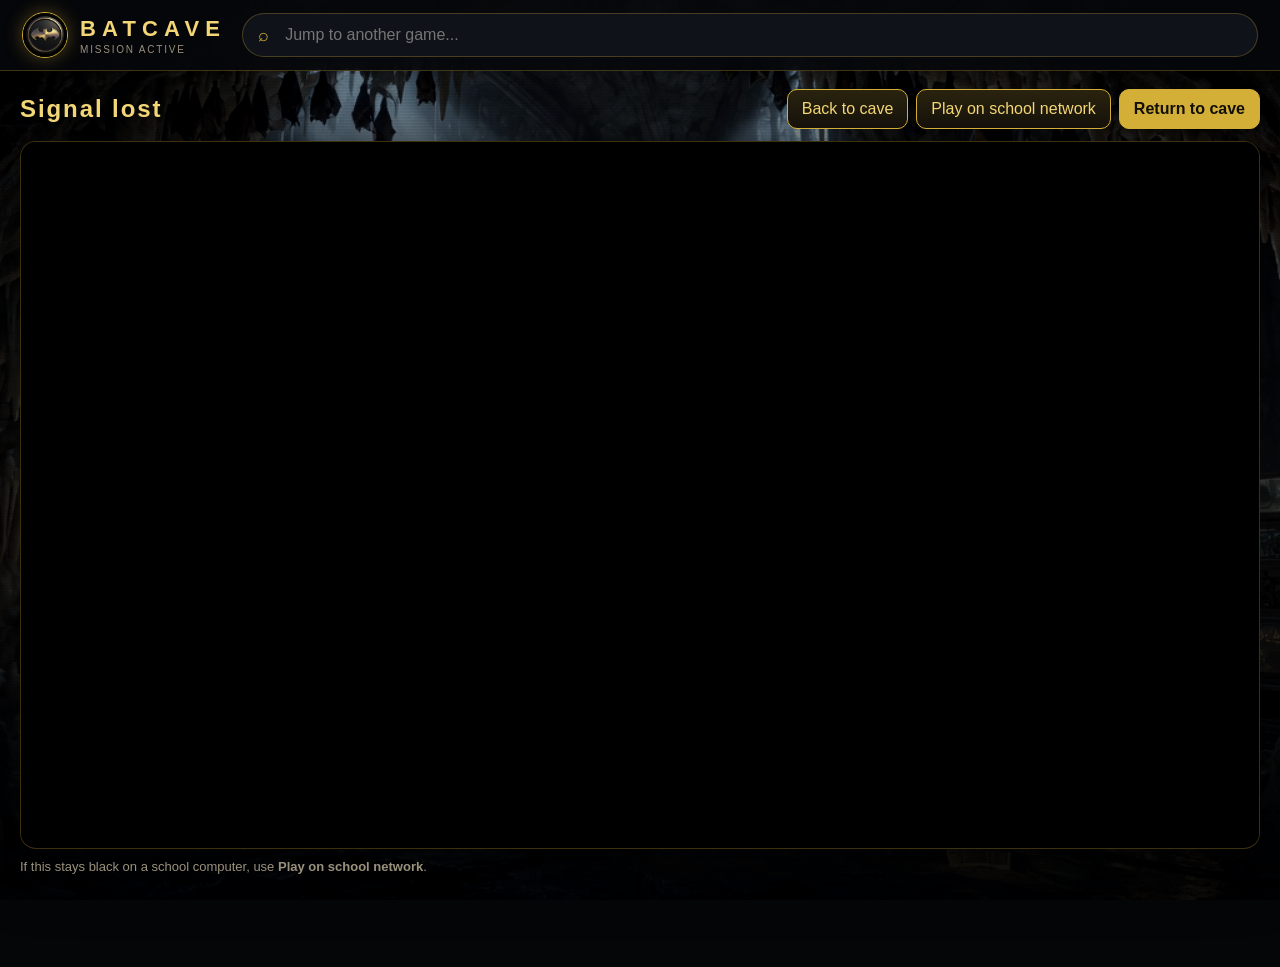
==== play.html @ 4769c165 "Publish BATCAVE school games terminal" ====
<!DOCTYPE html>
<html lang="en">
<head>
  <meta charset="UTF-8">
  <meta name="viewport" content="width=device-width, initial-scale=1.0">
  <title>BATCAVE // PLAY</title>
  <link rel="icon" href="images/emblem.jpg">
  <link rel="stylesheet" href="css/batcave.css">
</head>
<body>
  <div class="bg"></div>
  <header class="top">
    <a class="brand" href="index.html">
      <img src="images/emblem.jpg" alt="Batcave emblem">
      <div>
        <h1>BATCAVE</h1>
        <small>MISSION ACTIVE</small>
      </div>
    </a>
    <div class="search">
      <input id="q" type="search" placeholder="Jump to another game..." autocomplete="off">
    </div>
  </header>

  <main class="wrap play-shell">
    <div class="play-bar">
      <h2 id="title">Loading...</h2>
      <div class="actions">
        <a class="btn" href="index.html">Back to cave</a>
        <a class="btn" id="school" target="_blank" rel="noopener">Play on school network</a>
        <a class="btn solid" id="open" target="_blank" rel="noopener">Open full game</a>
      </div>
    </div>
    <div class="stage">
      <iframe id="frame" title="Game" allowfullscreen allow="autoplay; fullscreen; gamepad"></iframe>
    </div>
    <p class="note" id="note">If this stays black on a school computer, use <strong>Play on school network</strong>.</p>
  </main>

  <script src="js/games.js"></script>
  <script>
    const params = new URLSearchParams(location.search);
    const id = params.get("g");
    const game = (window.BATCAVE_GAMES || []).find(g => g.id === id);
    const title = document.getElementById("title");
    const frame = document.getElementById("frame");
    const open = document.getElementById("open");
    const school = document.getElementById("school");
    const q = document.getElementById("q");

    if (!game) {
      title.textContent = "Signal lost";
      open.href = "index.html";
      open.textContent = "Return to cave";
      school.href = "https://sites.google.com/view/classroom6x/";
    } else {
      document.title = "BATCAVE // " + game.title;
      title.textContent = game.title;
      frame.src = game.url;
      open.href = game.url;
      school.href = game.schoolUrl || "https://sites.google.com/view/classroom6x/";
    }

    q.addEventListener("keydown", (e) => {
      if (e.key !== "Enter") return;
      const term = q.value.trim().toLowerCase();
      const hit = (window.BATCAVE_GAMES || []).find(g => g.title.toLowerCase().includes(term) || g.id.includes(term.replace(/\s+/g, "-")));
      if (hit) location.href = "play.html?g=" + encodeURIComponent(hit.id);
    });
  </script>
</body>
</html>
---- css/batcave.css ----
:root {
  --gold: #d4af37;
  --gold-2: #f3d675;
  --gold-dim: #8a7020;
  --ink: #07080c;
  --panel: rgba(10, 12, 18, 0.86);
  --panel-2: #12151d;
  --line: rgba(212, 175, 55, 0.28);
  --text: #efe8d6;
  --muted: #9a917c;
  --danger: #c23b2e;
  --radius: 14px;
  --shadow: 0 20px 60px rgba(0, 0, 0, 0.55);
  --font: "Trebuchet MS", "Segoe UI", Helvetica, Arial, sans-serif;
}

* { box-sizing: border-box; }
html, body { margin: 0; min-height: 100%; }
body {
  font-family: var(--font);
  color: var(--text);
  background:
    radial-gradient(1200px 600px at 50% -10%, rgba(212, 175, 55, 0.12), transparent 55%),
    #050608;
}

img { max-width: 100%; display: block; }
a { color: inherit; text-decoration: none; }
button, input { font: inherit; }

.bg {
  position: fixed;
  inset: 0;
  z-index: -2;
  background:
    linear-gradient(180deg, rgba(5,6,8,0.35), rgba(5,6,8,0.92)),
    url("../images/cave.jpg") center/cover no-repeat;
  filter: saturate(0.85) contrast(1.05);
}
.bg::after {
  content: "";
  position: absolute;
  inset: 0;
  background-image: repeating-linear-gradient(
    to bottom,
    rgba(0,0,0,0.08) 0px,
    rgba(0,0,0,0.08) 1px,
    transparent 3px
  );
  pointer-events: none;
}

.top {
  position: sticky;
  top: 0;
  z-index: 40;
  display: flex;
  align-items: center;
  gap: 16px;
  padding: 12px 22px;
  background: rgba(7, 8, 12, 0.82);
  border-bottom: 1px solid var(--line);
  backdrop-filter: blur(14px);
}
.brand {
  display: flex;
  align-items: center;
  gap: 12px;
  min-width: 190px;
}
.brand img {
  width: 46px;
  height: 46px;
  border-radius: 50%;
  border: 1px solid var(--gold);
  box-shadow: 0 0 18px rgba(212, 175, 55, 0.35);
}
.brand h1 {
  margin: 0;
  font-size: 22px;
  letter-spacing: 0.28em;
  color: var(--gold-2);
}
.brand small {
  display: block;
  letter-spacing: 0.18em;
  color: var(--muted);
  font-size: 10px;
  margin-top: 2px;
}

.search {
  flex: 1;
  position: relative;
}
.search input {
  width: 100%;
  padding: 12px 16px 12px 42px;
  border-radius: 999px;
  border: 1px solid var(--line);
  background: rgba(18, 21, 29, 0.9);
  color: var(--text);
  outline: none;
}
.search input:focus { border-color: var(--gold); }
.search::before {
  content: "⌕";
  position: absolute;
  left: 16px;
  top: 50%;
  transform: translateY(-50%);
  color: var(--gold);
  font-size: 18px;
}
.count {
  color: var(--gold);
  font-size: 12px;
  letter-spacing: 0.12em;
  white-space: nowrap;
}
.mode {
  display: flex;
  align-items: center;
  gap: 8px;
  border: 1px solid var(--line);
  border-radius: 999px;
  padding: 8px 12px;
  color: var(--gold-2);
  font-size: 12px;
  letter-spacing: 0.12em;
  text-transform: uppercase;
  white-space: nowrap;
  cursor: pointer;
  user-select: none;
}
.mode input { accent-color: var(--gold); }

.hero {
  position: relative;
  min-height: 42vh;
  display: grid;
  place-items: center;
  overflow: hidden;
  border-bottom: 1px solid var(--line);
}
.hero img.cover {
  position: absolute;
  inset: 0;
  width: 100%;
  height: 100%;
  object-fit: cover;
  z-index: -1;
  filter: brightness(0.55) saturate(0.9);
}
.hero-card {
  text-align: center;
  padding: 48px 20px 36px;
  max-width: 820px;
}
.hero-card .sigil {
  width: 92px;
  height: 92px;
  margin: 0 auto 14px;
  border-radius: 50%;
  border: 1px solid var(--gold);
  box-shadow: 0 0 40px rgba(212, 175, 55, 0.28);
}
.hero-card h2 {
  margin: 0 0 8px;
  font-size: clamp(32px, 6vw, 64px);
  letter-spacing: 0.22em;
  color: var(--gold-2);
  text-shadow: 0 8px 30px rgba(0,0,0,0.7);
}
.hero-card p {
  margin: 0 auto;
  max-width: 620px;
  color: #ddd4bc;
  line-height: 1.55;
}
.hero-meta {
  margin-top: 18px;
  display: flex;
  justify-content: center;
  gap: 10px;
  flex-wrap: wrap;
}
.pill {
  border: 1px solid var(--line);
  background: rgba(0,0,0,0.45);
  color: var(--gold-2);
  padding: 7px 12px;
  border-radius: 999px;
  font-size: 12px;
  letter-spacing: 0.12em;
  text-transform: uppercase;
}

.wrap { width: min(1240px, calc(100% - 32px)); margin: 0 auto; padding: 28px 0 80px; }

.cats {
  display: flex;
  flex-wrap: wrap;
  gap: 8px;
  margin-bottom: 18px;
}
.cats button, .az button {
  background: var(--panel-2);
  color: var(--text);
  border: 1px solid var(--line);
  border-radius: 999px;
  padding: 8px 12px;
  cursor: pointer;
}
.cats button.active, .az button.active {
  background: var(--gold);
  color: #120f07;
  border-color: var(--gold-2);
  font-weight: 700;
}

.az {
  display: flex;
  flex-wrap: wrap;
  gap: 4px;
  margin-bottom: 22px;
}
.az button { min-width: 34px; padding: 6px 0; }

.grid {
  display: grid;
  grid-template-columns: repeat(auto-fill, minmax(168px, 1fr));
  gap: 14px;
}
.card {
  background: var(--panel);
  border: 1px solid var(--line);
  border-radius: var(--radius);
  overflow: hidden;
  box-shadow: var(--shadow);
  transition: transform 0.18s ease, border-color 0.18s ease, box-shadow 0.18s ease;
}
.card:hover {
  transform: translateY(-5px);
  border-color: var(--gold);
  box-shadow: 0 16px 40px rgba(212, 175, 55, 0.16);
}
.thumb {
  position: relative;
  aspect-ratio: 16 / 10;
  background:
    radial-gradient(circle at 50% 40%, rgba(212,175,55,0.22), transparent 55%),
    #0b0d12;
  overflow: hidden;
}
.thumb img {
  width: 100%;
  height: 100%;
  object-fit: cover;
}
.thumb .fallback {
  position: absolute;
  inset: 0;
  display: grid;
  place-items: center;
  color: var(--gold);
  letter-spacing: 0.08em;
  font-size: 22px;
  font-weight: 700;
}
.card h3 {
  margin: 0;
  padding: 10px 11px 12px;
  font-size: 13px;
  line-height: 1.3;
  min-height: 52px;
}
.tag {
  position: absolute;
  top: 8px;
  left: 8px;
  background: rgba(212, 175, 55, 0.92);
  color: #120f07;
  font-size: 10px;
  font-weight: 800;
  letter-spacing: 0.08em;
  padding: 3px 7px;
  border-radius: 999px;
}

.empty {
  text-align: center;
  color: var(--muted);
  padding: 48px 12px;
}

.play-shell { padding-top: 18px; }
.play-bar {
  display: flex;
  justify-content: space-between;
  align-items: center;
  gap: 12px;
  margin-bottom: 12px;
  flex-wrap: wrap;
}
.play-bar h2 {
  margin: 0;
  color: var(--gold-2);
  letter-spacing: 0.08em;
}
.actions { display: flex; gap: 8px; flex-wrap: wrap; }
.btn {
  display: inline-flex;
  align-items: center;
  gap: 8px;
  border: 1px solid var(--gold);
  background: linear-gradient(#2a230f, #15110a);
  color: var(--gold-2);
  padding: 10px 14px;
  border-radius: 10px;
  cursor: pointer;
}
.btn.solid {
  background: var(--gold);
  color: #120f07;
  font-weight: 800;
}
.stage {
  border: 1px solid var(--line);
  background: #000;
  border-radius: 16px;
  overflow: hidden;
  min-height: 70vh;
  box-shadow: var(--shadow);
}
.stage iframe {
  width: 100%;
  height: 78vh;
  border: 0;
  background: #000;
}
.note {
  color: var(--muted);
  font-size: 13px;
  margin-top: 10px;
}

.foot {
  border-top: 1px solid var(--line);
  padding: 22px;
  text-align: center;
  color: var(--muted);
  font-size: 12px;
  line-height: 1.6;
}
.foot strong { color: var(--gold); }

@media (max-width: 720px) {
  .top { flex-wrap: wrap; }
  .brand { min-width: 0; }
  .count { display: none; }
  .hero { min-height: 34vh; }
  .stage iframe { height: 64vh; }
}
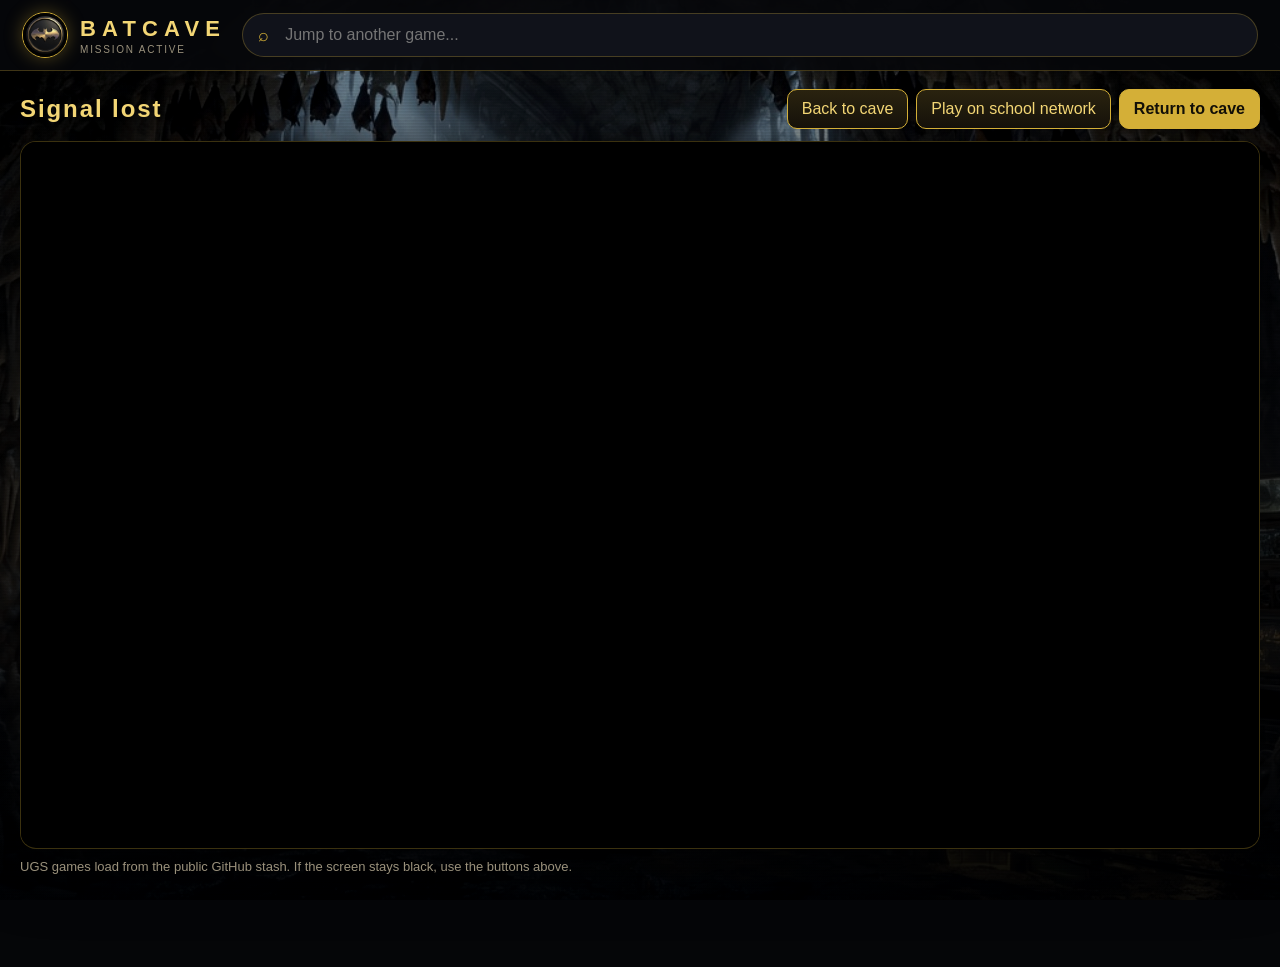
==== commit 211bb091: "Play UGS stash files first, classroom6x for the rest" ====
--- a/play.html
+++ b/play.html
@@ -32,13 +32,14 @@
       </div>
     </div>
     <div class="stage">
-      <iframe id="frame" title="Game" allowfullscreen allow="autoplay; fullscreen; gamepad"></iframe>
+      <iframe id="frame" title="Game" allowfullscreen allow="autoplay; fullscreen; gamepad; pointer-lock" sandbox="allow-scripts allow-same-origin allow-pointer-lock allow-popups allow-forms allow-modals"></iframe>
     </div>
-    <p class="note" id="note">If this stays black on a school computer, use <strong>Play on school network</strong>.</p>
+    <p class="note" id="note">UGS games load from the public GitHub stash. If the screen stays black, use the buttons above.</p>
   </main>
 
   <script src="js/games.js"></script>
   <script>
+    const CDN = "https://cdn.jsdelivr.net/gh/brickyosu/ugs-files-sorted@main/";
     const params = new URLSearchParams(location.search);
     const id = params.get("g");
     const game = (window.BATCAVE_GAMES || []).find(g => g.id === id);
@@ -46,7 +47,43 @@
     const frame = document.getElementById("frame");
     const open = document.getElementById("open");
     const school = document.getElementById("school");
+    const note = document.getElementById("note");
     const q = document.getElementById("q");
+
+    function fileUrl(file) {
+      return CDN + file.split("/").map(encodeURIComponent).join("/");
+    }
+
+    async function play(game) {
+      document.title = "BATCAVE // " + game.title;
+      title.textContent = game.title;
+      school.href = game.schoolUrl || "https://sites.google.com/view/classroom6x/";
+
+      if (game.file) {
+        const url = fileUrl(game.file);
+        open.href = url;
+        note.textContent = "Loading UGS file: " + game.file;
+        try {
+          const res = await fetch(url);
+          if (!res.ok) throw new Error("fetch " + res.status);
+          const html = await res.text();
+          const blob = new Blob([html], { type: "text/html" });
+          frame.src = URL.createObjectURL(blob);
+          note.textContent = "Playing from UGS stash. If it stays black, open the full game.";
+        } catch (err) {
+          note.textContent = "UGS file blocked here. Opening classroom6x instead.";
+          frame.removeAttribute("sandbox");
+          frame.src = game.school && game.schoolUrl ? game.schoolUrl : game.url;
+          open.href = game.url;
+        }
+        return;
+      }
+
+      open.href = game.url;
+      frame.removeAttribute("sandbox");
+      frame.src = game.url;
+      note.textContent = "This title is not in the UGS stash. Opening classroom6x.";
+    }
 
     if (!game) {
       title.textContent = "Signal lost";
@@ -54,11 +91,7 @@
       open.textContent = "Return to cave";
       school.href = "https://sites.google.com/view/classroom6x/";
     } else {
-      document.title = "BATCAVE // " + game.title;
-      title.textContent = game.title;
-      frame.src = game.url;
-      open.href = game.url;
-      school.href = game.schoolUrl || "https://sites.google.com/view/classroom6x/";
+      play(game);
     }
 
     q.addEventListener("keydown", (e) => {
